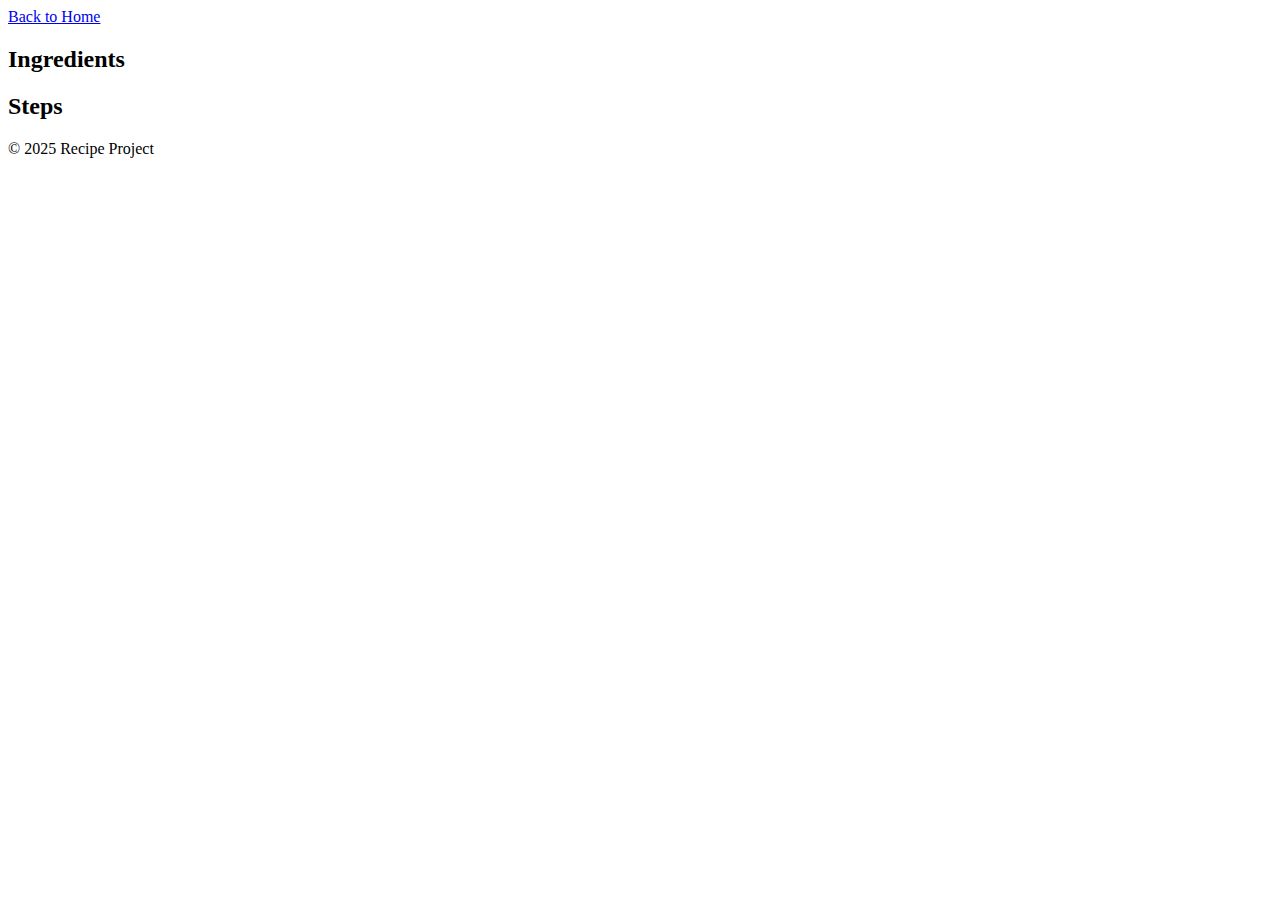
==== recipe-detail.html @ e23bdd56 "Add recipe page" ====
<!DOCTYPE html>
<html lang="en">
<head>
    <meta charset="UTF-8">
    <meta name="viewport" content="width=device-width, initial-scale=1.0">
    <title>Chanathip | Recipe Detail</title>
</head>
<body>
    <header>
        <a href="index.html">Back to Home</a>
    </header>

    <section>
        <h2>Ingredients</h2>
        <h2>Steps</h2>
    </section>

    <footer>
        <p>&copy; 2025 Recipe Project</p>
    </footer>

</body>
</html>
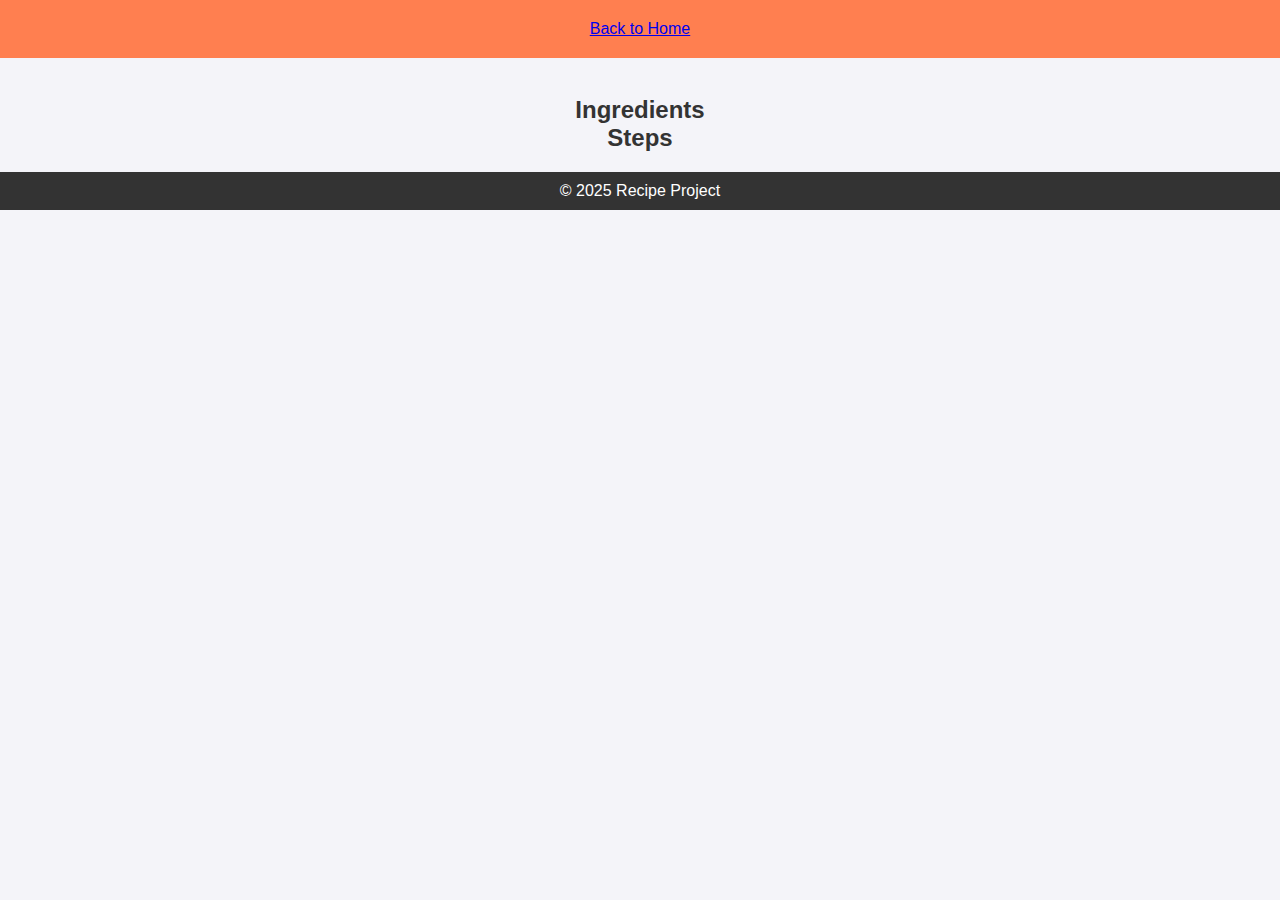
==== commit e381e824: "Add CSS" ====
--- a/recipe-detail.html
+++ b/recipe-detail.html
@@ -4,15 +4,21 @@
     <meta charset="UTF-8">
     <meta name="viewport" content="width=device-width, initial-scale=1.0">
     <title>Chanathip | Recipe Detail</title>
+    <link rel="stylesheet" href="style.css">
+    <script src="script.js"></script>
 </head>
 <body>
     <header>
         <a href="index.html">Back to Home</a>
+        <h1></h1>
     </header>
 
-    <section>
+    <section class="recipe-detail">
+        <img>
         <h2>Ingredients</h2>
+        <ul></ul>
         <h2>Steps</h2>
+        <ol></ol>
     </section>
 
     <footer>
--- a/style.css
+++ b/style.css
@@ -0,0 +1,57 @@
+* {
+    margin: 0;
+    padding: 0;
+    box-sizing: border-box;
+}
+
+body {
+    font-family: Arial, sans-serif;
+    background-color: #f4f4f9;
+    color: #333;
+}
+
+header {
+    text-align: center;
+    padding: 20px;
+    background-color: #ff7f50;
+    color: white;
+}
+
+h1 {
+    font-size: 36px;
+}
+
+.filter {
+    text-align: center;
+    margin: 20px 0;
+}
+
+select {
+    padding: 10px;
+    font-size: 16px;
+}
+
+.recipe-list {
+    display: flex;
+    flex-wrap: wrap;
+    justify-content: space-around;
+    padding: 20px;
+}
+
+.recipe-detail {
+    padding: 20px;
+    text-align: center;
+}
+
+.recipe-detail img {
+    width: 100%;
+    height: auto;
+    border-radius: 5px;
+}
+
+footer {
+    text-align: center;
+    padding: 10px;
+    background-color: #333;
+    color: white;
+}
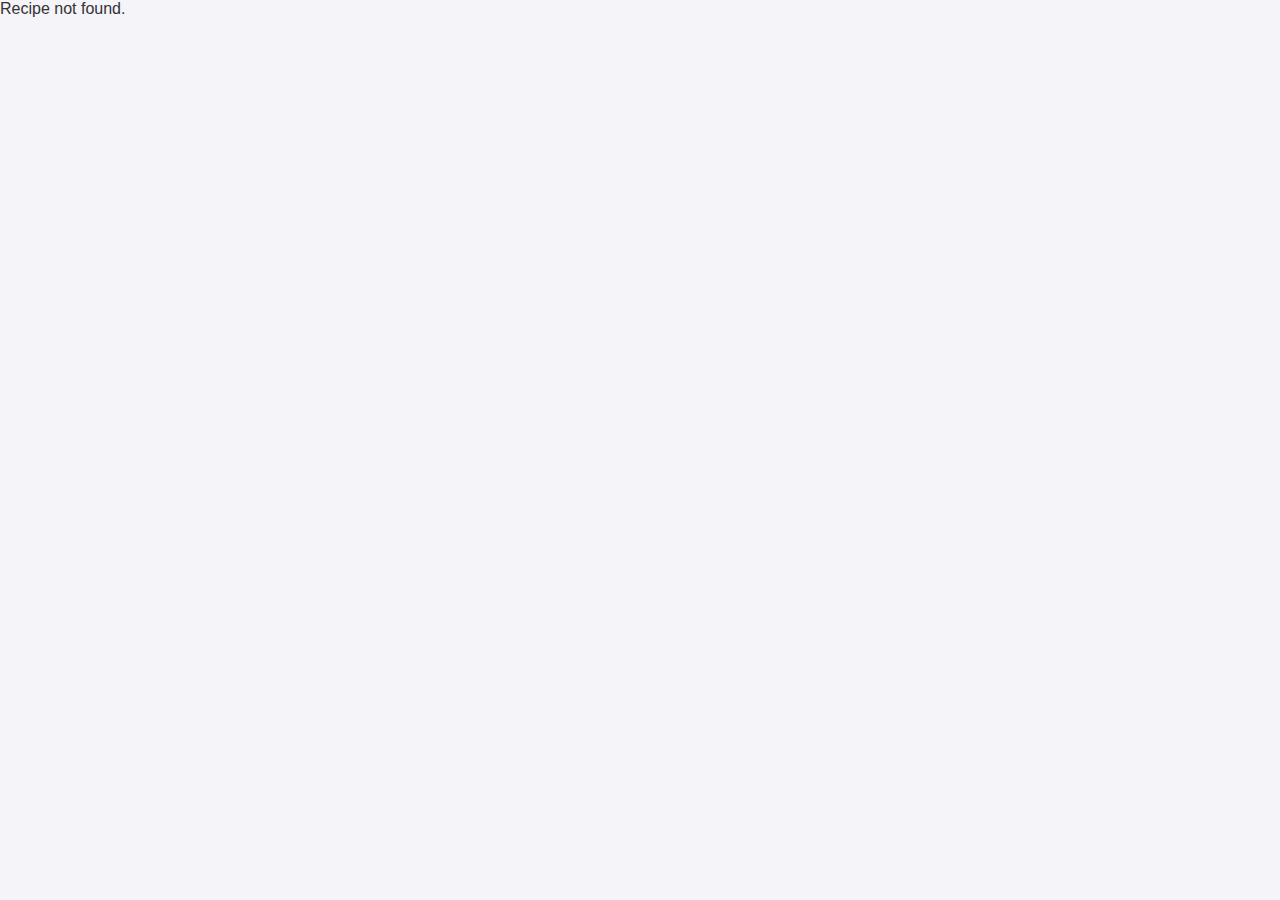
==== commit f884ae3f: "Add script.js" ====
--- a/recipe-detail.html
+++ b/recipe-detail.html
@@ -10,15 +10,15 @@
 <body>
     <header>
         <a href="index.html">Back to Home</a>
-        <h1></h1>
+        <h1 id="recipe-title"></h1>
     </header>
 
     <section class="recipe-detail">
-        <img>
+        <img id="recipe-image" src="" alt="Recipe Image">
         <h2>Ingredients</h2>
-        <ul></ul>
+        <ul id="ingredients-list"></ul>
         <h2>Steps</h2>
-        <ol></ol>
+        <ol id="steps-list"></ol>
     </section>
 
     <footer>
